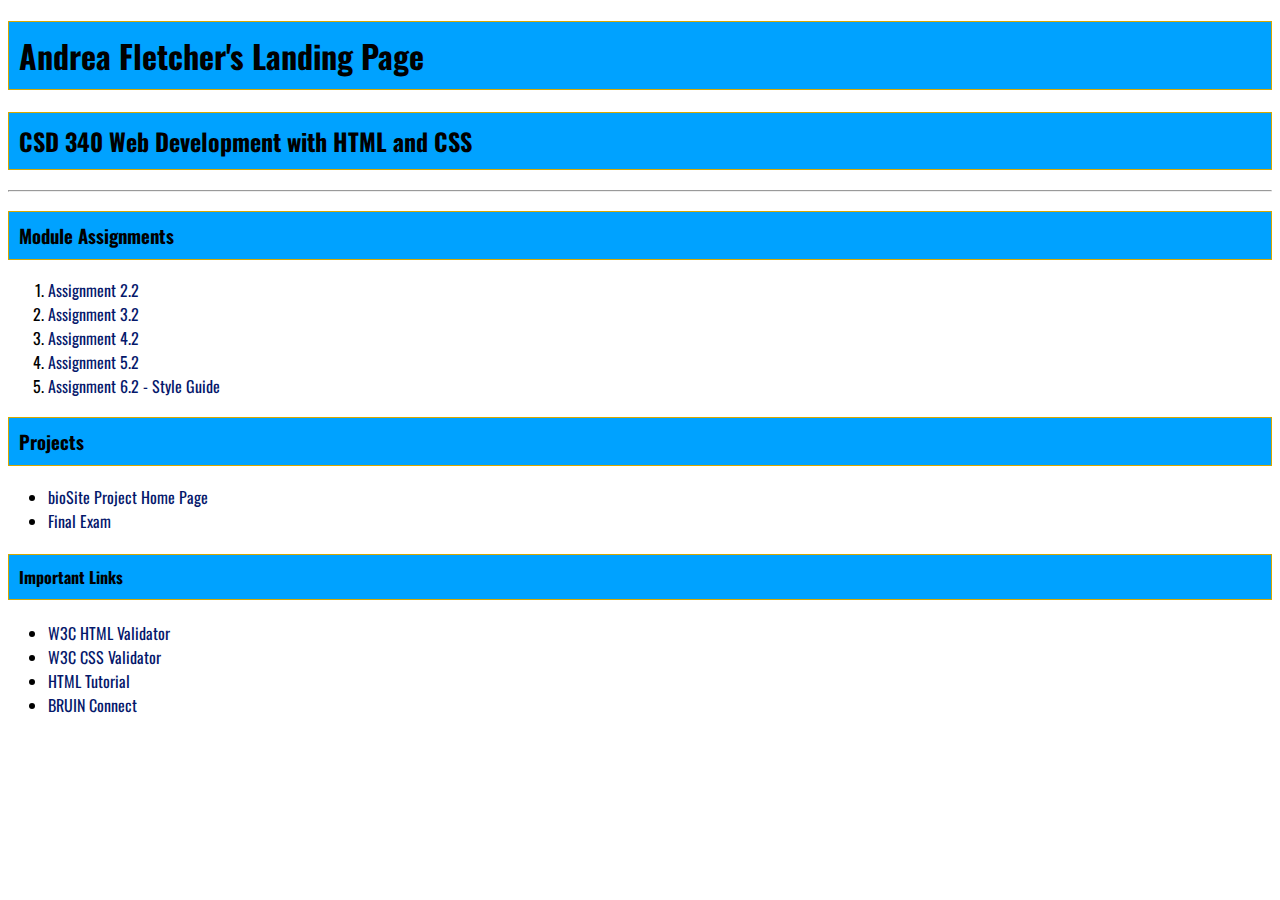
==== index.html @ 3019676b "Style Guide added" ====
<!-- Andrea Fletcher -->
<!DOCTYPE html>

<html lang="en">

<head>
    <title>Andrea Fletcher's CSD 340 Landing Page</title>
    <link href="site.css" type="text/css" rel="stylesheet" />
    <link rel="preconnect" href="https://fonts.googleapis.com">
    <link rel="preconnect" href="https://fonts.gstatic.com" crossorigin>
    <link href="https://fonts.googleapis.com/css2?family=Oswald:wght@300;400;500;700&display=swap" rel="stylesheet">
</head>

<body>
    <div id=”container”>
        <h1>Andrea Fletcher's Landing Page</h1>
        <h2>CSD 340 Web Development with HTML and CSS</h2>
        <hr />
        <h3>Module Assignments</h3>
        <ol>
            <li><a href=module-2/fletcher_EX1.html>Assignment 2.2</a></li>
            <li><a href=module-3/fletcher_EX2.html>Assignment 3.2</a></li>
            <li><a href=module-4/fletcher_EX3.html>Assignment 4.2</a></li>
            <li><a href=module-5/fletcher_EX4.html>Assignment 5.2</a></li>
            <li><a href=module-6/StyleGuide.html>Assignment 6.2 - Style Guide</a></li>

        </ol>
        <h3>Projects</h3>
        <ul>
            <li><a href=”#”>bioSite Project Home Page</a></li>
            <li><a href=”#”>Final Exam</a></li>
        </ul>
        <h4>Important Links</h4>
        <ul>
            <li><a href="https://validator.w3.org/">W3C HTML Validator</a></li>
            <li><a href="http://jigsaw.w3.org/css-validator/">W3C CSS Validator</a></li>
            <li><a href="https://www.w3schools.com/html/">HTML Tutorial</a></li>
            <li><a href="https://bruinconnect.bellevue.edu/">BRUIN Connect</a></li>
        </ul>
    </div>
</body>

</html>
---- site.css ----
/* Andrea Fletcher  */
body
{
    font-family: 'Oswald', Verdana, Arial, sans-serif;
}

#container
{
    margin-top: 50px;
    margin-left: 100px;
    margin-right: 100px;
}

h1,h2,h3,h4
{
    background-color: rgb(0, 162, 255);
    border-style: solid;
    border-width: 1px;
    border-color: #D6A800;
    padding: 10px ;
}

a
{
    color:#05186b;
    text-decoration: none;
}

a:hover
{
    color: #00c8d6;
}

a:visited
{
    color: #8000d6;
}
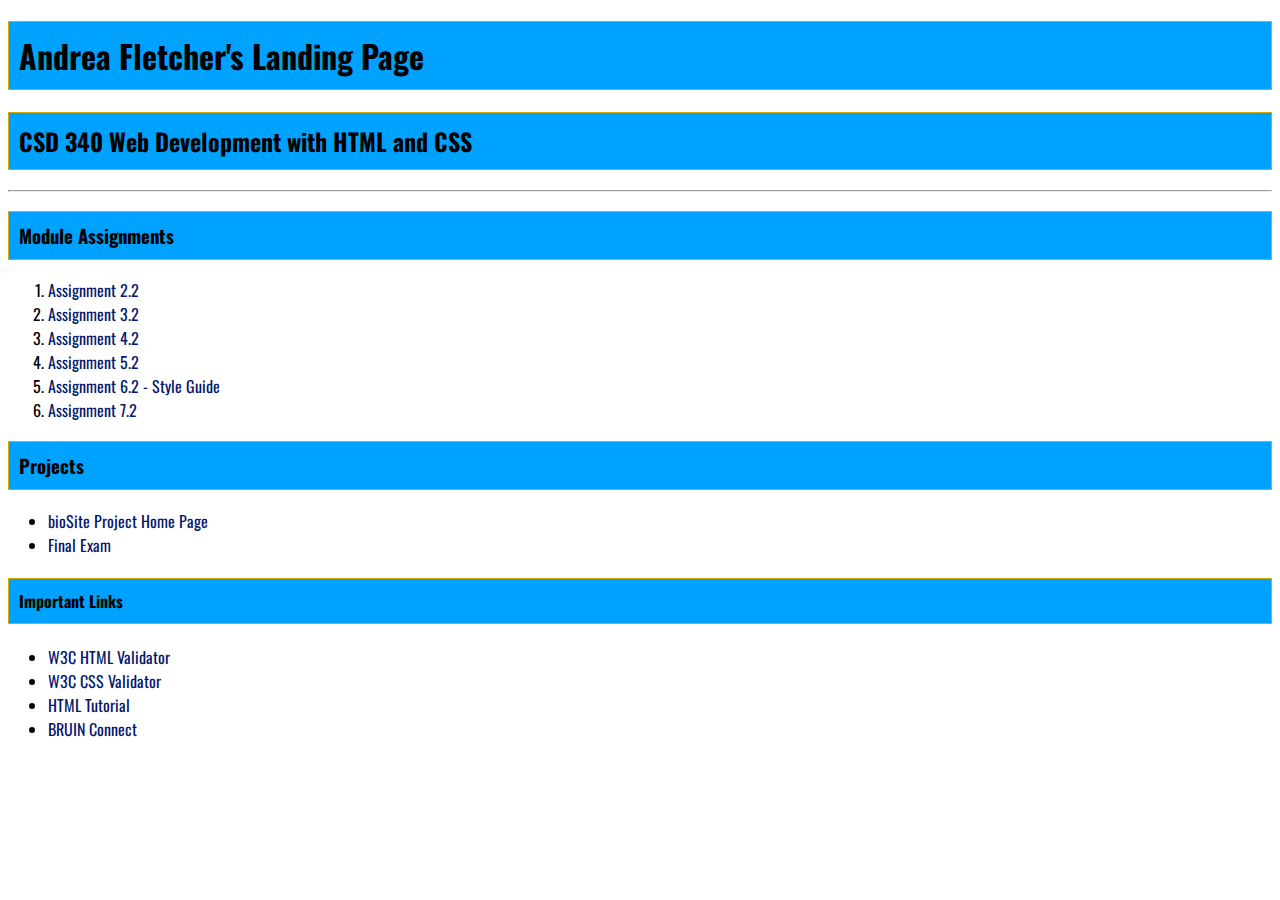
==== commit c04e4d6f: "Module 7.2 Assignment" ====
--- a/index.html
+++ b/index.html
@@ -23,6 +23,7 @@
             <li><a href=module-4/fletcher_EX3.html>Assignment 4.2</a></li>
             <li><a href=module-5/fletcher_EX4.html>Assignment 5.2</a></li>
             <li><a href=module-6/StyleGuide.html>Assignment 6.2 - Style Guide</a></li>
+            <li><a href=module-7/fletcher_EX5.html>Assignment 7.2</a></li>
 
         </ol>
         <h3>Projects</h3>
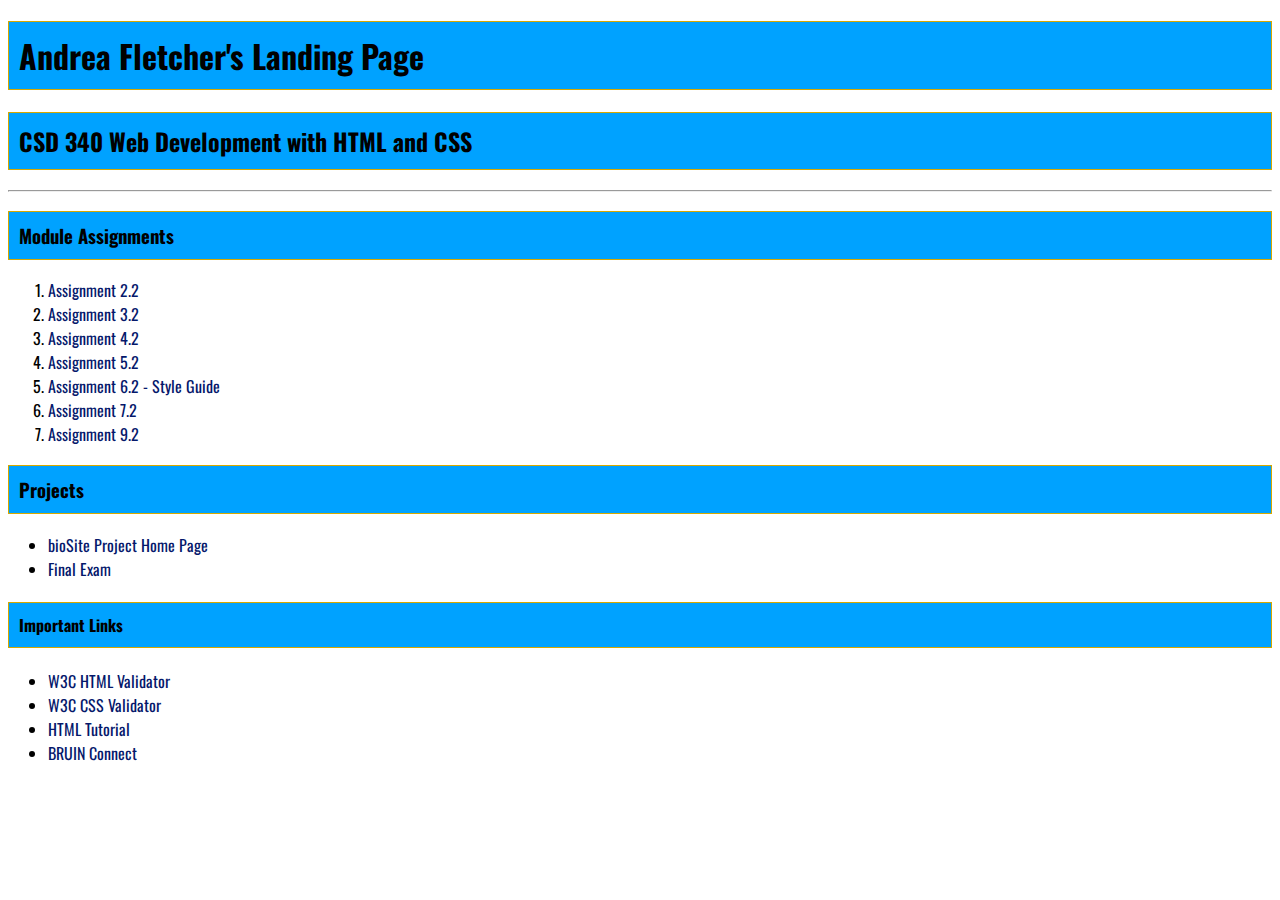
==== commit d47d4fcb: "index fix" ====
--- a/index.html
+++ b/index.html
@@ -24,11 +24,12 @@
             <li><a href=module-5/fletcher_EX4.html>Assignment 5.2</a></li>
             <li><a href=module-6/StyleGuide.html>Assignment 6.2 - Style Guide</a></li>
             <li><a href=module-7/fletcher_EX5.html>Assignment 7.2</a></li>
+            <li><a href=module-9/fletcher_EX6.html>Assignment 9.2</a></li>
 
         </ol>
         <h3>Projects</h3>
         <ul>
-            <li><a href=”#”>bioSite Project Home Page</a></li>
+            <li><a href=https://butrfingrz.github.io/bioSite/landing-page.html>bioSite Project Home Page</a></li>
             <li><a href=”#”>Final Exam</a></li>
         </ul>
         <h4>Important Links</h4>
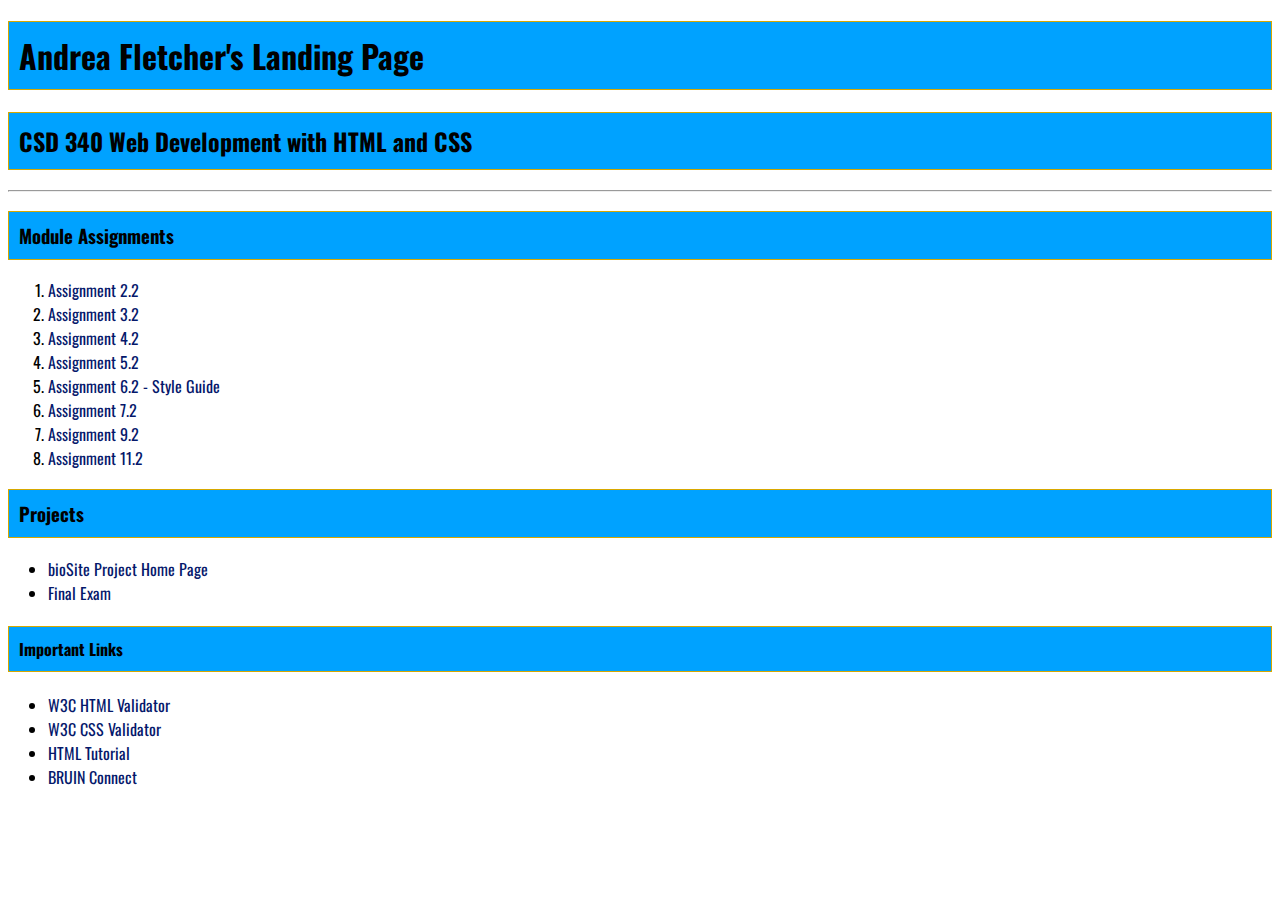
==== commit 55f8697d: "added Module 11.2 assignment" ====
--- a/index.html
+++ b/index.html
@@ -25,7 +25,8 @@
             <li><a href=module-6/StyleGuide.html>Assignment 6.2 - Style Guide</a></li>
             <li><a href=module-7/fletcher_EX5.html>Assignment 7.2</a></li>
             <li><a href=module-9/fletcher_EX6.html>Assignment 9.2</a></li>
-
+            <li><a href=module-11\fletcher_Exercise_11_2.html>Assignment 11.2</a></li>
+            
         </ol>
         <h3>Projects</h3>
         <ul>
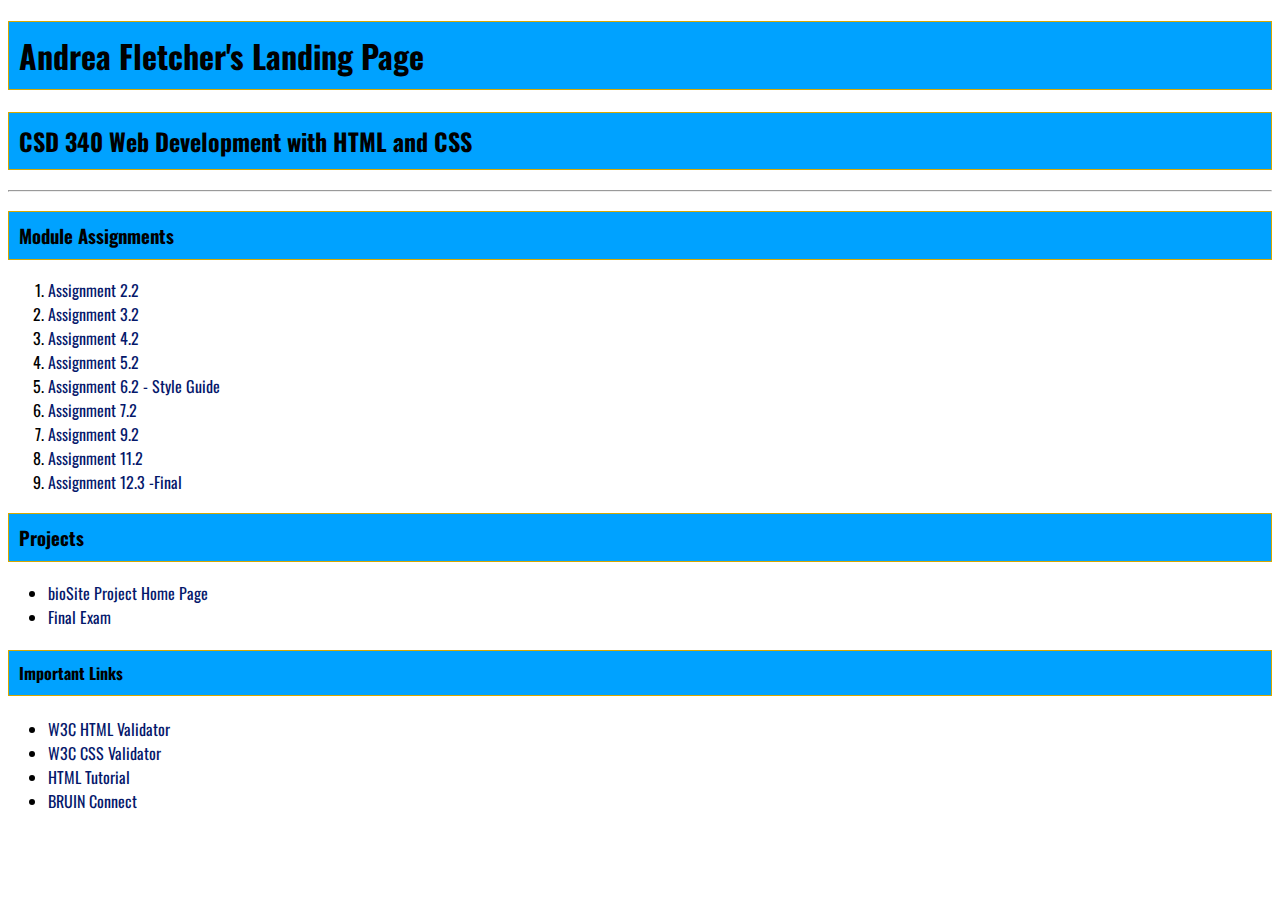
==== commit 5471a2cc: "final initial commit" ====
--- a/index.html
+++ b/index.html
@@ -26,12 +26,13 @@
             <li><a href=module-7/fletcher_EX5.html>Assignment 7.2</a></li>
             <li><a href=module-9/fletcher_EX6.html>Assignment 9.2</a></li>
             <li><a href=module-11\fletcher_Exercise_11_2.html>Assignment 11.2</a></li>
-            
+            <li><a href=module-12\fletcher_Final.html>Assignment 12.3 -Final</a></li>
+
         </ol>
         <h3>Projects</h3>
         <ul>
             <li><a href=https://butrfingrz.github.io/bioSite/landing-page.html>bioSite Project Home Page</a></li>
-            <li><a href=”#”>Final Exam</a></li>
+            <li><a href=”module-12\fletcher_Final.html”>Final Exam</a></li>
         </ul>
         <h4>Important Links</h4>
         <ul>
